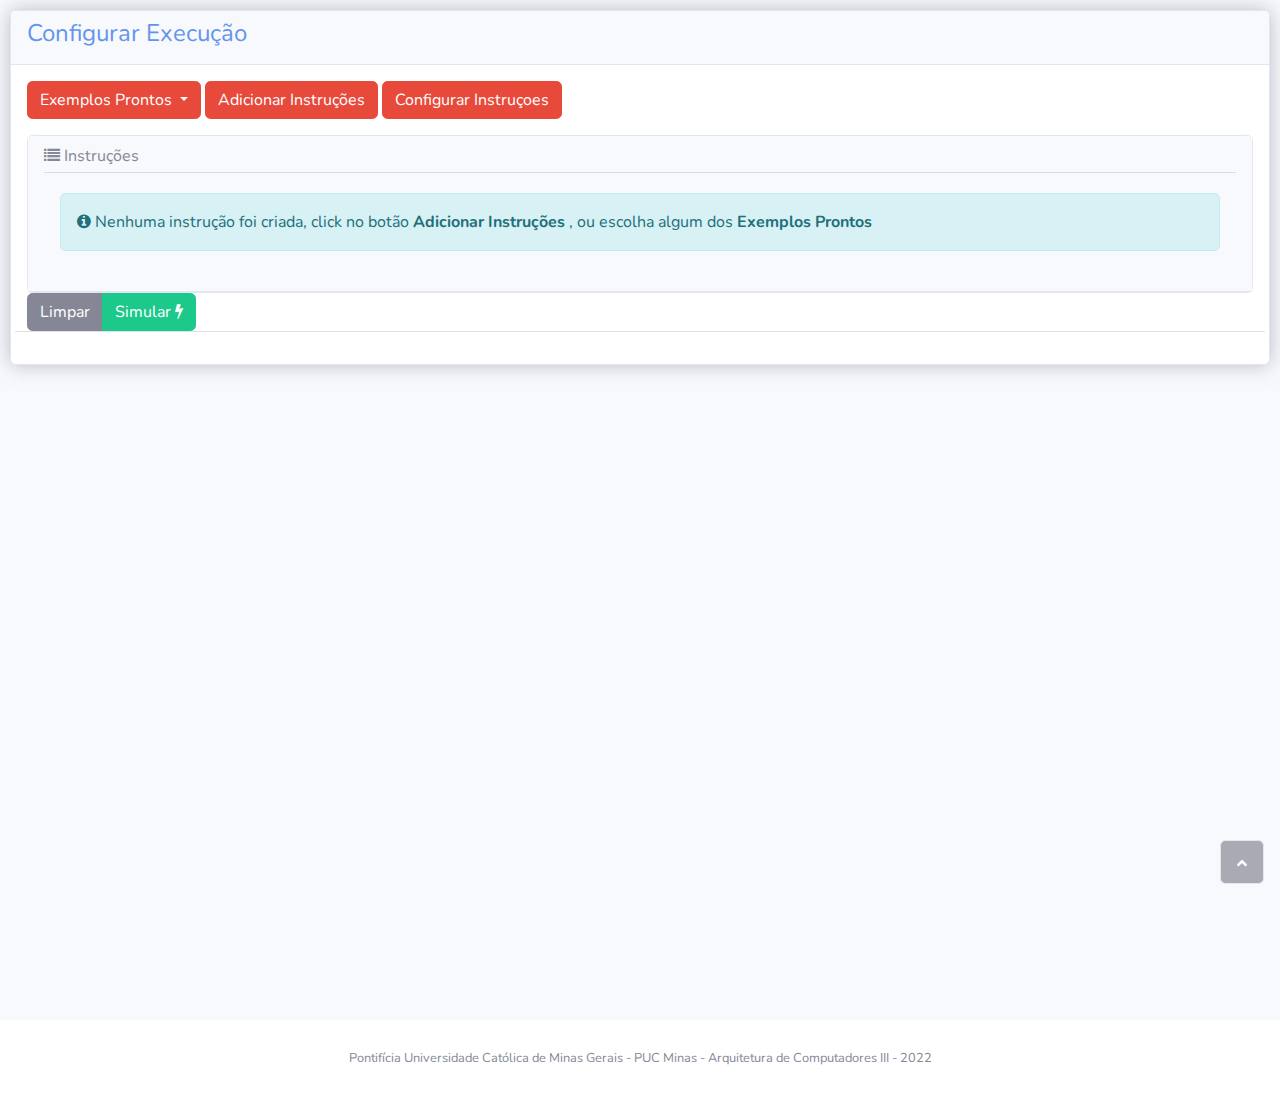
==== index.html @ f9713fc6 "primeiro commit" ====
<!DOCTYPE html>
<html>

<head>
    <meta charset="utf-8">
    <meta http-equiv="Pragma" content="no-cache">
    <meta name="viewport" content="width=device-width, initial-scale=1.0, shrink-to-fit=no">
    <title>Simulador Tomasulo</title>
    <link rel="stylesheet" href="assets/bootstrap/css/bootstrap.min.css">
    <link rel="stylesheet"
          href="https://fonts.googleapis.com/css?family=Nunito:200,200i,300,300i,400,400i,600,600i,700,700i,800,800i,900,900i">
    <link rel="stylesheet" href="/assets/fonts/fontawesome-all.min.css">
    <link rel="stylesheet" href="/assets/fonts/font-awesome.min.css">
    <link rel="stylesheet" href="/assets/fonts/fontawesome5-overrides.min.css">
    <!-- <link rel="stylesheet" href="/assets/css/Drag--Drop-Upload-Form.css"> -->
    <link rel="stylesheet" href="/assets/css/custom.css">
</head>

<body id="page-top">
<div id="wrapper">
    <!-- <div id="menu-top-ui" class=" bg-gradient-primary"></div> -->
    <div class="d-flex flex-column" id="content-wrapper">
        <div id="content" style="padding: 10px;">
            <!-- <a class="floatbuttont btn btn-primary d-none text-white d-sm-inline-block rounded-pill pulse-button"
                    role="button" onclick="screenshot(this)" href="javascript:void(0)"><i
                    class="fas fa-camera fa-lg text-white"></i></a> -->
            <main id="mainprintscreen">
                <div id="configuracoesview"></div>
                <div id="simuladorview" style="display:none"></div>
            </main>
        </div>
        <footer class="bg-white sticky-footer">
            <div class="container my-auto">
                <div class="text-center my-auto copyright"><span>Pontifícia Universidade Católica de Minas Gerais - PUC Minas - Arquitetura de Computadores III - 2022</span>
                </div>
            </div>
        </footer>
    </div>
    <a class="border rounded d-inline scroll-to-top" href="#page-top"><i class="fas fa-angle-up"></i></a>
</div>
<script src="/assets/js/jquery.min.js"></script>
<script src="/assets/bootstrap/js/bootstrap.min.js"></script>
<!-- <script src="/assets/js/theme.js"></script> -->
<script src="/simulador/simulador.js"></script>
<script src="/assets/js/html2canvas.min.js"></script>
<script src="/main.js"></script>
<script src="/simulador/simulador.js"></script>

</body>

</html>
---- assets/fonts/fontawesome5-overrides.min.css ----
.fab.fa-bitcoin:before{content:"\f379"}.far.fa-calendar:before,.fas.fa-calendar:before{content:"\f133"}.far.fa-clipboard:before,.fas.fa-clipboard:before{content:"\f328"}.fab.fa-facebook-f:before{content:"\f39e"}.fab.fa-google-plus:before{content:"\f2b3"}.fas.fa-hotel:before{content:"\f594"}.fab.fa-linkedin:before{content:"\f08c"}.fas.fa-reply:before{content:"\f3e5"}.fas.fa-thermometer:before{content:"\f491"}.fab.fa-vimeo:before{content:"\f40a"}.far.fa-window-close:before,.fas.fa-window-close:before{content:"\f410"}.fab.fa-youtube-square:before{content:"\f431"}
---- assets/css/Drag--Drop-Upload-Form.css ----
*, *:before, *:after {
  -webkit-box-sizing: border-box;
  -moz-box-sizing: border-box;
  box-sizing: border-box;
}

input:focus, select:focus, textarea:focus, button:focus {
  outline: none;
}

.drop {
  width: 90%;
  height: 220px;
  border: 3px dashed #DADFE3;
  border-radius: 15px;
  overflow: hidden;
  text-align: center;
  background: transparent;
  -webkit-transition: all 0.5s ease-out;
  -moz-transition: all 0.5s ease-out;
  transition: all 0.5s ease-out;
  margin-top: 0px;
  margin-right: auto;
  margin-left: auto;
  margin-bottom: 10px;
  position: absolute;
  top: 0;
  left: 0;
  bottom: 0;
  right: 0;
}

.drop .cont {
  width: 500px;
  height: 170px;
  color: #8E99A5;
  -webkit-transition: all 0.5s ease-out;
  -moz-transition: all 0.5s ease-out;
  transition: all 0.5s ease-out;
  margin: auto;
  position: absolute;
  top: 0;
  left: 0;
  bottom: 0;
  right: 0;
}

.drop .cont i {
  font-size: 40px;
  color: #787e85;
  position: relative;
}

.drop .cont .tit {
  font-size: 30px;
  text-transform: uppercase;
  font-weight: 900;
}

.drop .cont .desc {
  color: #787e85;
  font-size: 18px;
}

.drop .cont .browse {
  margin: 10px 25%;
  color: white;
  padding: 8px 16px;
  border-radius: 4px;
  background: #00c993;
}

.drop input {
  width: 100%;
  height: 100%;
  cursor: pointer;
  background: red;
  opacity: 0;
  margin: auto;
  position: absolute;
  top: 0;
  left: 0;
  bottom: 0;
  right: 0;
}

#list {
  width: 100%;
  text-align: left;
  position: absolute;
  left: 0;
  top: 0;
}

.dashed_upload {
  height: 220px;
}
---- assets/css/custom.css ----
/* .pulse-button {
    box-shadow: 0 0 0 0 rgba(90, 153, 212, 0.5);
    -webkit-animation: pulse 1.5s infinite;
}

.pulse-button:hover {
    -webkit-animation: none;
}

@-webkit-keyframes pulse {
    0% {
        -moz-transform: scale(0.98);
        -ms-transform: scale(0.98);
        -webkit-transform: scale(0.98);
        transform: scale(0.98);
    }
    70% {
        -moz-transform: scale(1);
        -ms-transform: scale(1);
        -webkit-transform: scale(1);
        transform: scale(1);
        box-shadow: 0 0 0 10px rgba(90, 153, 212, 0);
    }
    100% {
        -moz-transform: scale(0.98);
        -ms-transform: scale(0.98);
        -webkit-transform: scale(0.98);
        transform: scale(0.98);
        box-shadow: 0 0 0 0 rgba(90, 153, 212, 0);
    }
}

label {
    color: #333;
}


input::-webkit-input-placeholder {
    color: #333;
}

.form-control {
    color: #333;
}

.floatbuttont {
    position: fixed;
    bottom: 85px;
    right: 20px;
    float: right;
    z-index: 30000000;
    padding: 10px 11px;
} */
.buttonExemplo{
    width: 200px;
    background-color: rgb(58, 8, 8);
    border-color: rgb(58, 8, 8);
    color: aliceblue;
}
.buttonExemplo:hover {
    background-color: rgb(136, 12, 12);
    border-color: rgb(136, 12, 12);
    color: aliceblue;
}
#configuracoesview{
    min-height: 1000px;
}
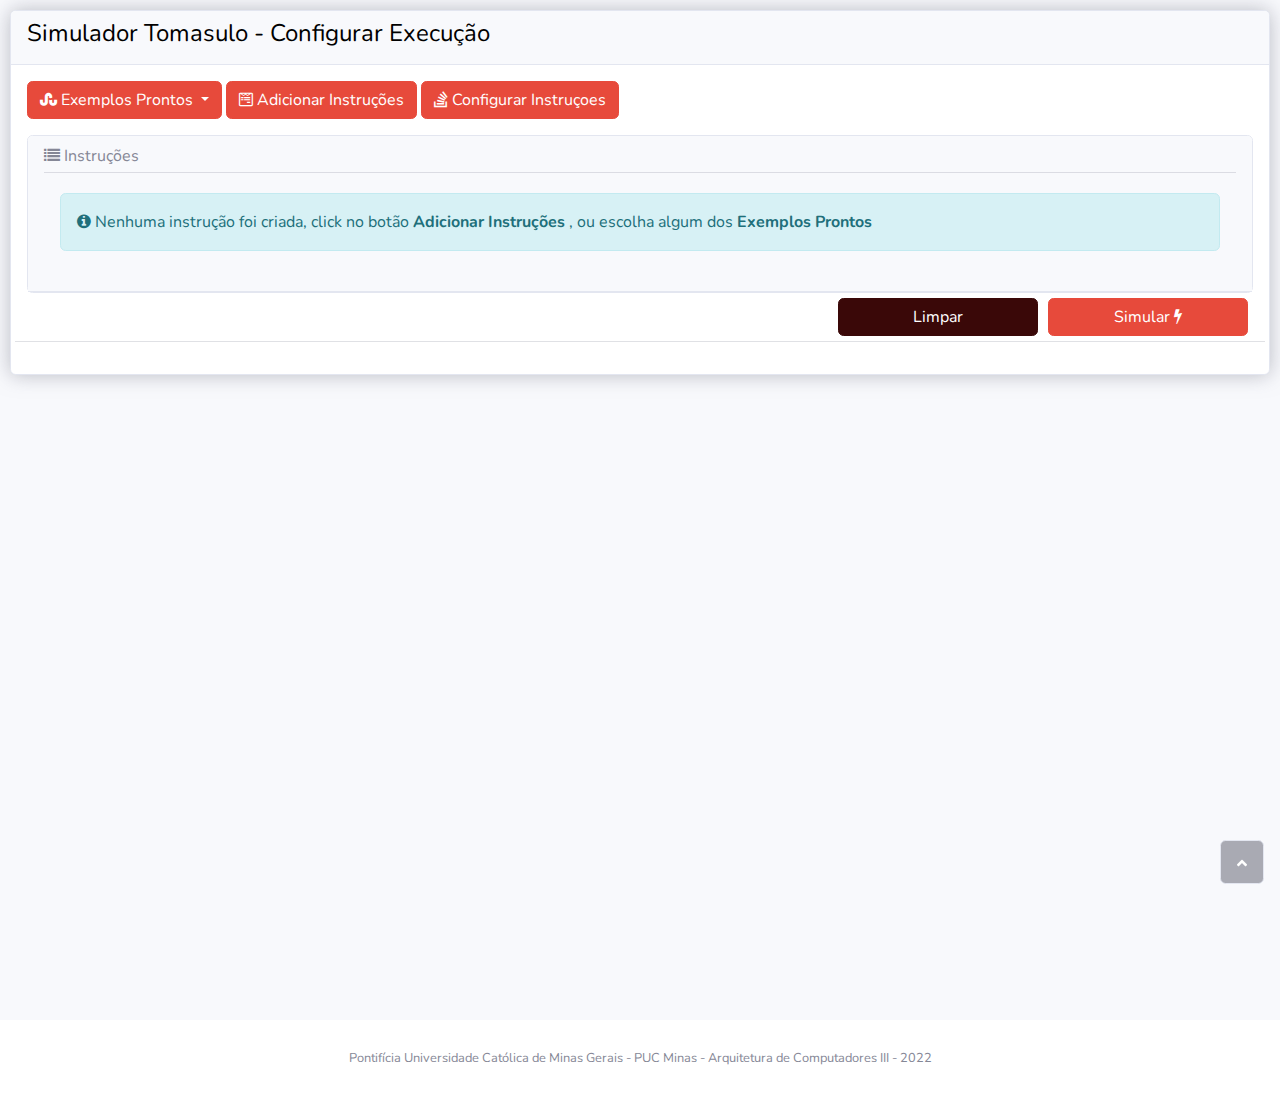
==== commit 95eb4180: "alteraçoes" ====
--- a/index.html
+++ b/index.html
@@ -40,6 +40,7 @@
 </div>
 <script src="/assets/js/jquery.min.js"></script>
 <script src="/assets/bootstrap/js/bootstrap.min.js"></script>
+
 <!-- <script src="/assets/js/theme.js"></script> -->
 <script src="/simulador/simulador.js"></script>
 <script src="/assets/js/html2canvas.min.js"></script>
--- a/assets/css/custom.css
+++ b/assets/css/custom.css
@@ -64,4 +64,18 @@
 }
 #configuracoesview{
     min-height: 1000px;
-}+}
+h4{
+    color: black !important;
+}
+.btnConfig{
+    display: flex;
+    justify-content: right;
+    
+    
+    
+}
+.btnConfig>button{
+    margin:5px;
+    width: 200px;
+}
